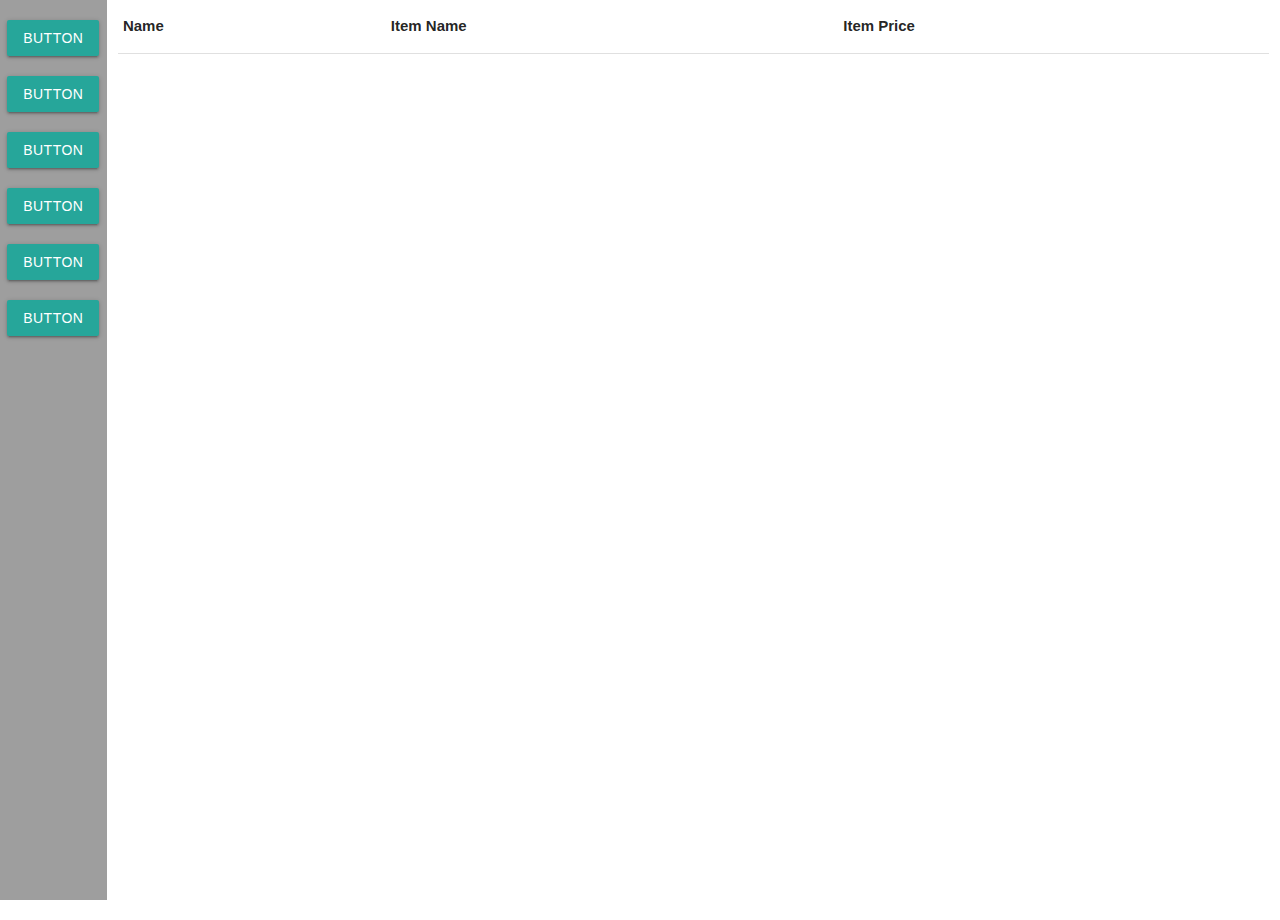
==== templates/clients.html @ 0043c497 "Pagina de Clientes Adicionada" ====
<!DOCTYPE html>
<html lang="pt-br">
<head>
    <meta charset="UTF-8">
    <title id="titulo">Ponto</title>

    <!--Import Google Icon Font-->
    <link href="https://fonts.googleapis.com/icon?family=Material+Icons" rel="stylesheet">
    <!--Import materialize.css-->
    <link type="text/css" rel="stylesheet" href="../static/materialize.css"  media="screen,projection"/>
    <link type="text/css" rel="stylesheet" href="../static/styles.css"  media="screen,projection"/>
    <!--Let browser know website is optimized for mobile-->
    <meta name="viewport" content="width=device-width, initial-scale=1.0"/>
    <script type="text/javascript" src="../static/jquery-3.3.1.min.js"></script>
</head>
<body>
    <div class="row">

        <div class="col l1 grey center-align full_height">
            <div class="row"></div>
            <div class="row">
                <a class="waves-effect waves-light btn">button</a>
            </div>
            <div class="row">
                <a class="waves-effect waves-light btn">button</a>
            </div>
            <div class="row">
                <a class="waves-effect waves-light btn">button</a>
            </div>
            <div class="row">
                <a class="waves-effect waves-light btn">button</a>
            </div>
            <div class="row">
                <a class="waves-effect waves-light btn">button</a>
            </div>
            <div class="row">
                <a class="waves-effect waves-light btn">button</a>
            </div>
        </div>

        <div class="col l11">
            <table>
            <thead id="thead">
              <tr>
                  <th>Name</th>
                  <th>Item Name</th>
                  <th>Item Price</th>
              </tr>
            </thead>

            <tbody id="tbody">

            </tbody>
          </table>
        </div>

    </div>

    <script type="text/javascript" src="../static/materialize.min.js"></script>
    <script type="text/javascript" src="../static/scripts.js"></script>

</body>
</html>
---- static/styles.css ----
.top-menu {
	
	height:100px;
	
}

.full_height {
    height:100vh;
}

.zero{
	
	height:0px;
	
}

#entrar {

    color: white;

}

#logo {

    height:48px;
    margin-left:10px;
    margin-top:5px;

}
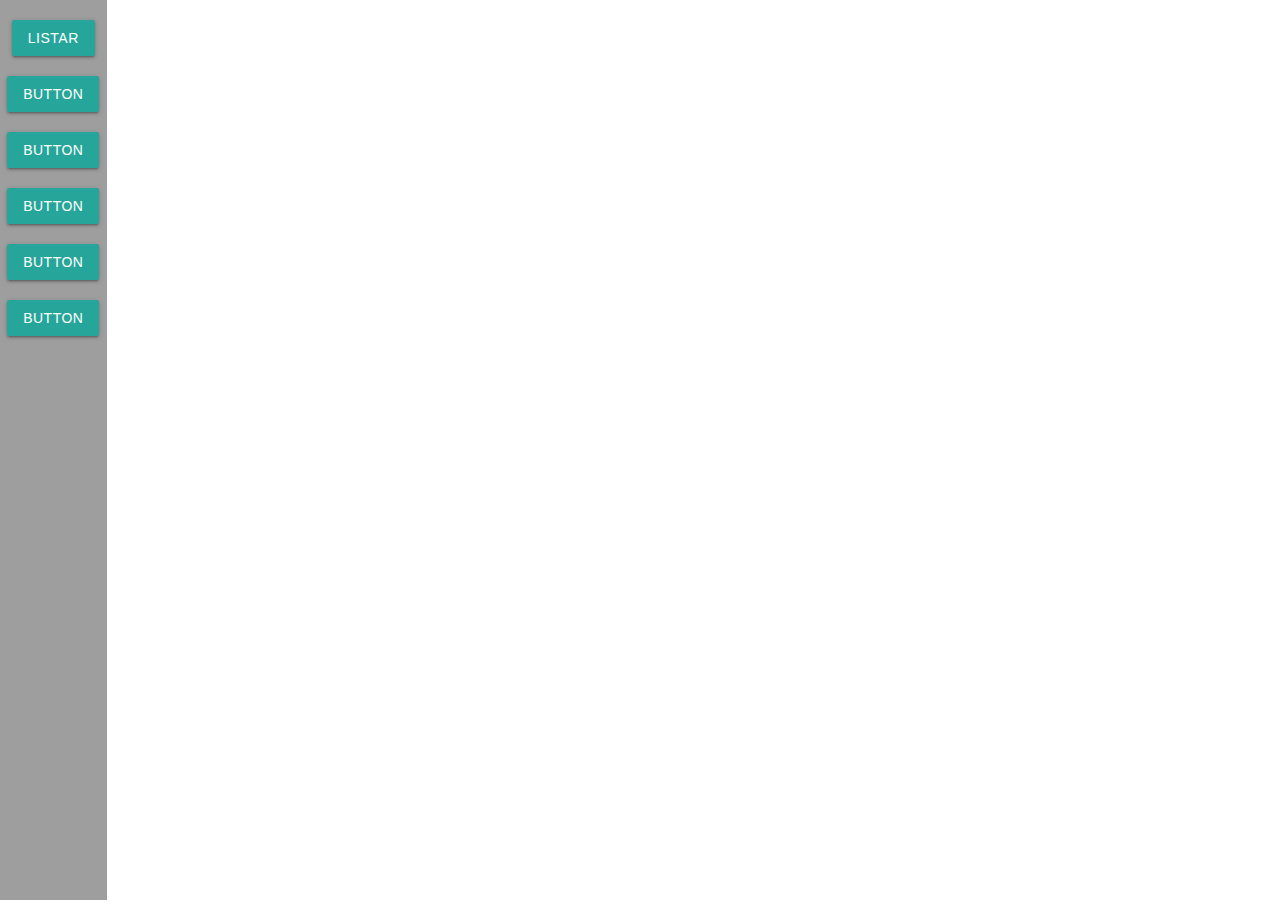
==== commit 1ea1becf: "pagina de clientes ainda ruim" ====
--- a/templates/clients.html
+++ b/templates/clients.html
@@ -19,7 +19,7 @@
         <div class="col l1 grey center-align full_height">
             <div class="row"></div>
             <div class="row">
-                <a class="waves-effect waves-light btn">button</a>
+                <a onclick="show_some()" class="waves-effect waves-light btn">listar</a>
             </div>
             <div class="row">
                 <a class="waves-effect waves-light btn">button</a>
@@ -40,15 +40,12 @@
 
         <div class="col l11">
             <table>
-            <thead id="thead">
-              <tr>
-                  <th>Name</th>
-                  <th>Item Name</th>
-                  <th>Item Price</th>
+            <thead>
+              <tr id="head">
               </tr>
             </thead>
 
-            <tbody id="tbody">
+            <tbody>
 
             </tbody>
           </table>
@@ -58,6 +55,7 @@
 
     <script type="text/javascript" src="../static/materialize.min.js"></script>
     <script type="text/javascript" src="../static/scripts.js"></script>
+    <script type="text/javascript" src="../static/clients.js"></script>
 
 </body>
 </html>